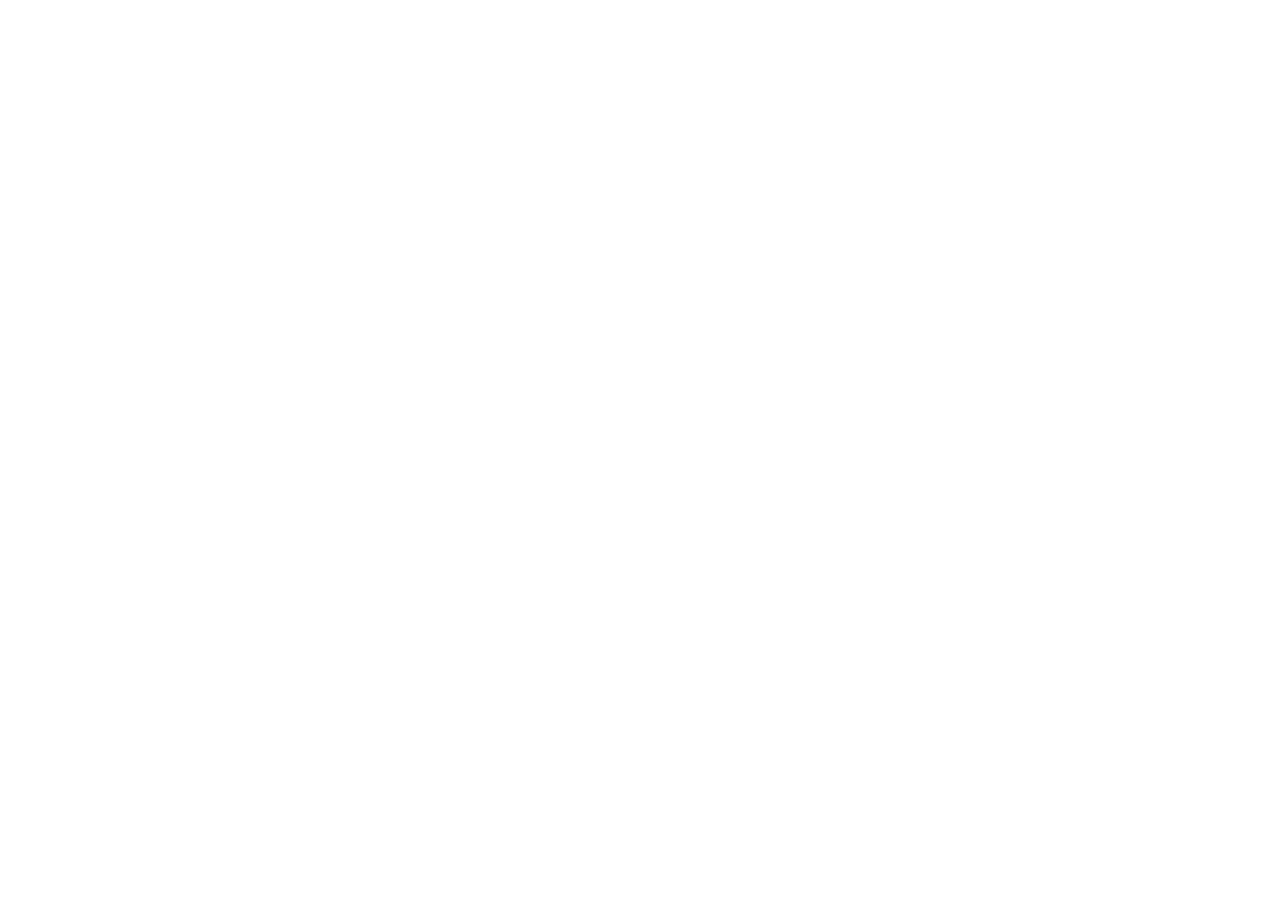
==== index.html @ 0fb6bf28 "Add files via upload" ====
<!doctype html>
<html lang="zh-tw" xml:lang="zh-tw" >
<head>
<meta name="keywords" content="帥哥,美女">
<meta name="description" content="我不是一個帥哥架的網站">
<meta charset="utf-8">
<title>我的首頁</title>
</head>
<body>
</body>
</html>
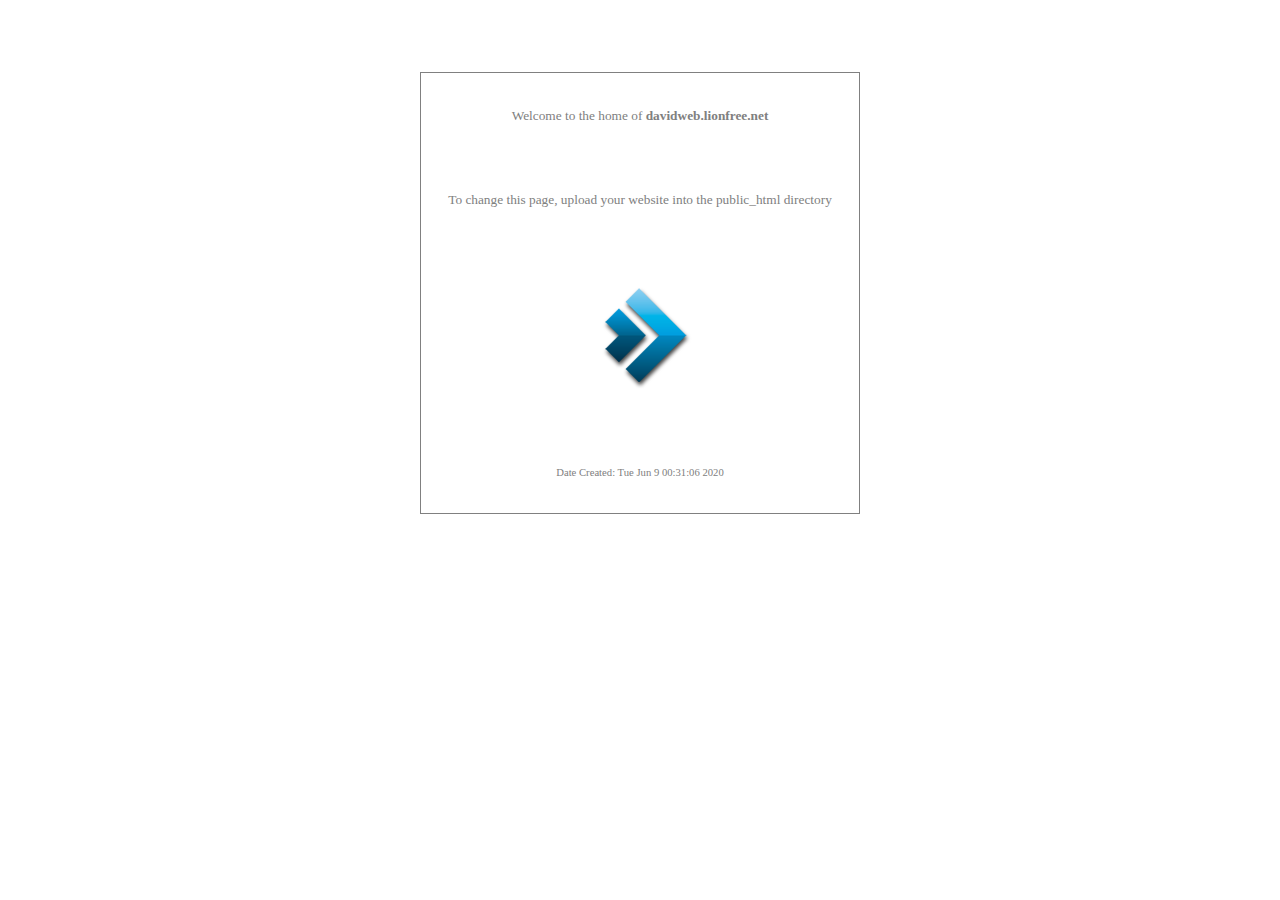
==== commit 8c225d08: "Add files via upload" ====
--- a/index.html
+++ b/index.html
@@ -1,11 +1,29 @@
-<!doctype html>
-<html lang="zh-tw" xml:lang="zh-tw" >
+<html>
 <head>
-<meta name="keywords" content="帥哥,美女">
-<meta name="description" content="我不是一個帥哥架的網站">
-<meta charset="utf-8">
-<title>我的首頁</title>
+	<title>
+		davidweb.lionfree.net
+	</title>
+
+	<style>
+	* { font-family: verdana; font-size: 10pt; COLOR: gray; }
+	b { font-weight: bold; }
+	table { height: 50%; border: 1px solid gray;}
+	td { text-align: center; padding: 25;}
+
+	</style>
 </head>
 <body>
+<center>
+<br><br><br><br>
+	<table>
+	<tr><td>Welcome to the home of <b>davidweb.lionfree.net</b></td></tr>
+	<tr><td>To change this page, upload your website into the public_html directory</td></tr>
+	<tr><td><img src="logo.png"></td></tr>
+	<tr><td style="font-size: 8pt">Date Created: Tue Jun  9 00:31:06 2020</td></tr>
+	</table>
+<br><br>
+
+</center>
 </body>
+
 </html>
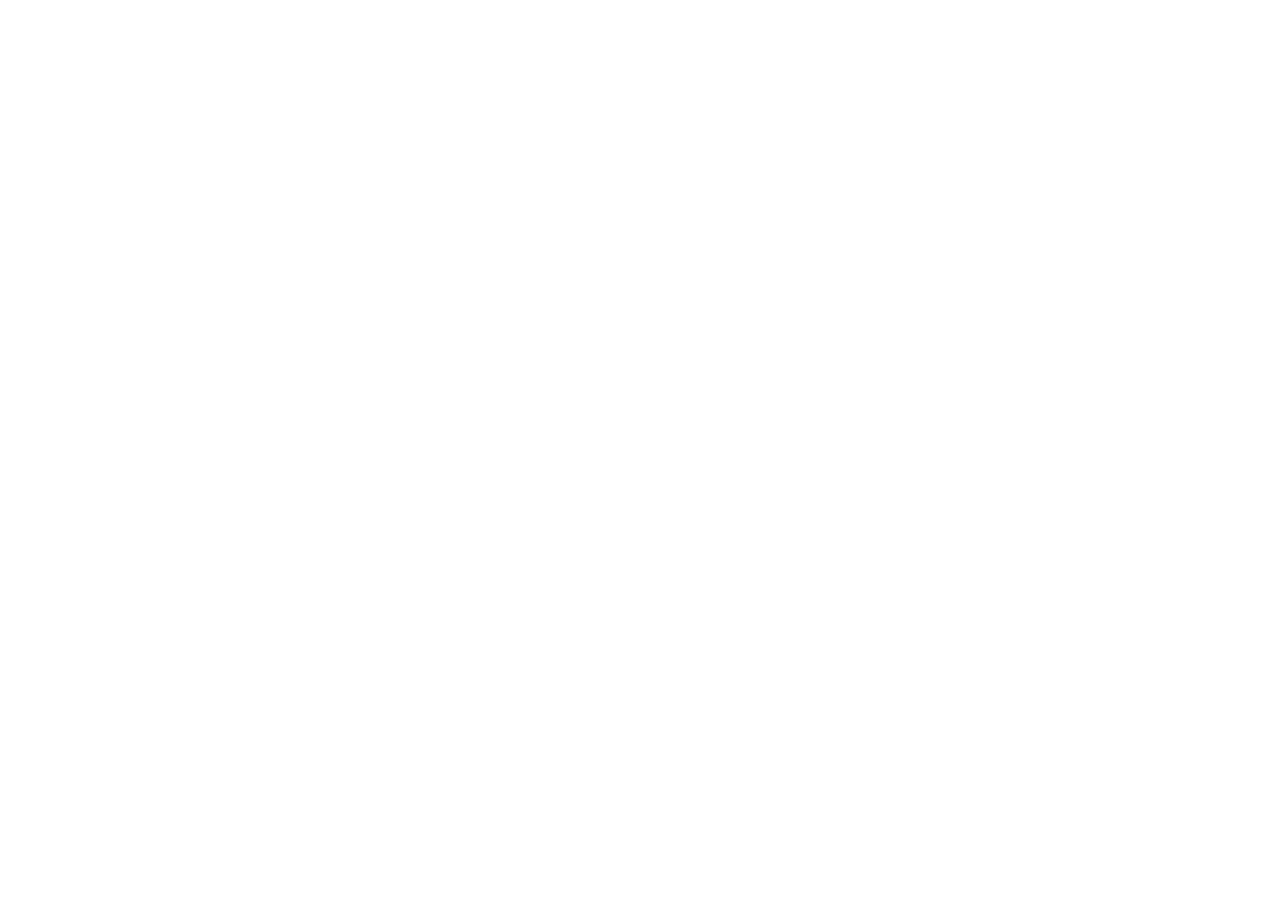
==== commit 853b96a4: "replace old file" ====
--- a/index.html
+++ b/index.html
@@ -1,29 +1,11 @@
-<html>
-<head>
-	<title>
-		davidweb.lionfree.net
-	</title>
-
-	<style>
-	* { font-family: verdana; font-size: 10pt; COLOR: gray; }
-	b { font-weight: bold; }
-	table { height: 50%; border: 1px solid gray;}
-	td { text-align: center; padding: 25;}
-
-	</style>
-</head>
-<body>
-<center>
-<br><br><br><br>
-	<table>
-	<tr><td>Welcome to the home of <b>davidweb.lionfree.net</b></td></tr>
-	<tr><td>To change this page, upload your website into the public_html directory</td></tr>
-	<tr><td><img src="logo.png"></td></tr>
-	<tr><td style="font-size: 8pt">Date Created: Tue Jun  9 00:31:06 2020</td></tr>
-	</table>
-<br><br>
-
-</center>
-</body>
-
-</html>
+<!doctype html>
+<html lang="zh-tw" xml:lang="zh-tw" >
+<head>
+<meta name="keywords" content="帥哥,美女">
+<meta name="description" content="我不是一個帥哥架的網站">
+<meta charset="utf-8">
+<title>我的首頁</title>
+</head>
+<body>
+</body>
+</html>
